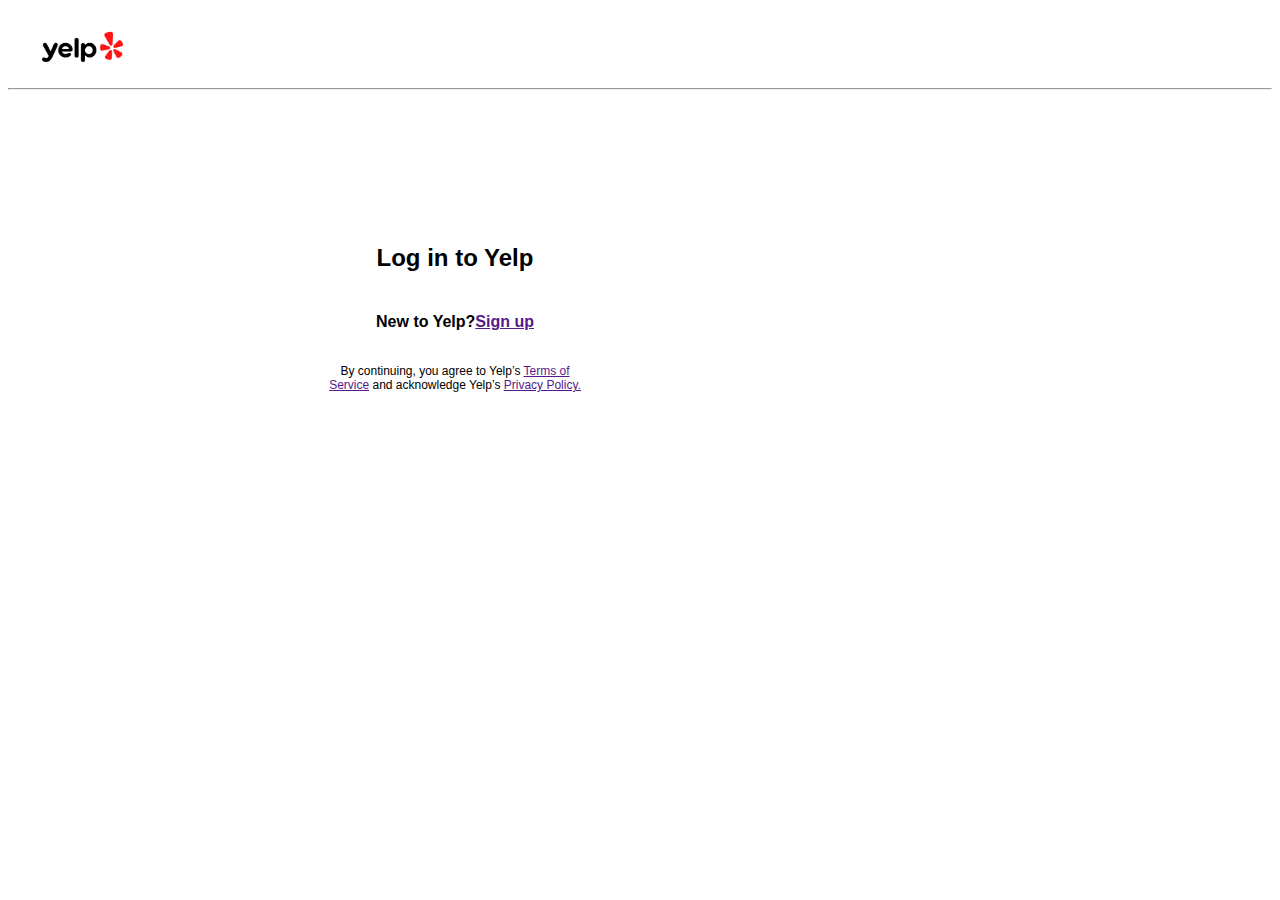
==== login.html @ c8a4c13b "Initial commit" ====
<!DOCTYPE html>
<html lang="en">

<head>
    <meta charset="UTF-8">
    <meta name="viewport" content="width=device-width, initial-scale=1.0">
    <link rel="icon" href="images/favicon.png">
    <link rel="stylesheet" href="login.css">
    <title>Log In - Yelp</title>
</head>

<body>
    <a href="index.html"><img src="images/Yelp_Logo_color.png" alt="" id="logo"></a>
    <br><br><br><br>
    <hr><br>
    <br><br><br><br><br><br>
    <div id="mainform">
        <h2>Log in to Yelp</h2>
        <h4>New to Yelp?<a href="">Sign up</a></h4>
        <p>By continuing, you agree to Yelp’s <a href="">Terms of Service</a> and acknowledge Yelp’s <a href="">Privacy Policy.</a></p>
    </div>
</body>

</html>
---- login.css ----
body{
    font-family: Verdana, Geneva, Tahoma, sans-serif;
}
#logo {
    width: 85px;
    position: absolute;
    left: 40px;
    top: 30px;
    z-index: 1;
}

#mainform {
    position: absolute;
    left: 25%;
    width: 270px;
    display: flex;
    justify-content: center;
    text-align: center;
    flex-wrap: wrap;
}
#mainform>p{
    font-size: .75rem;
}
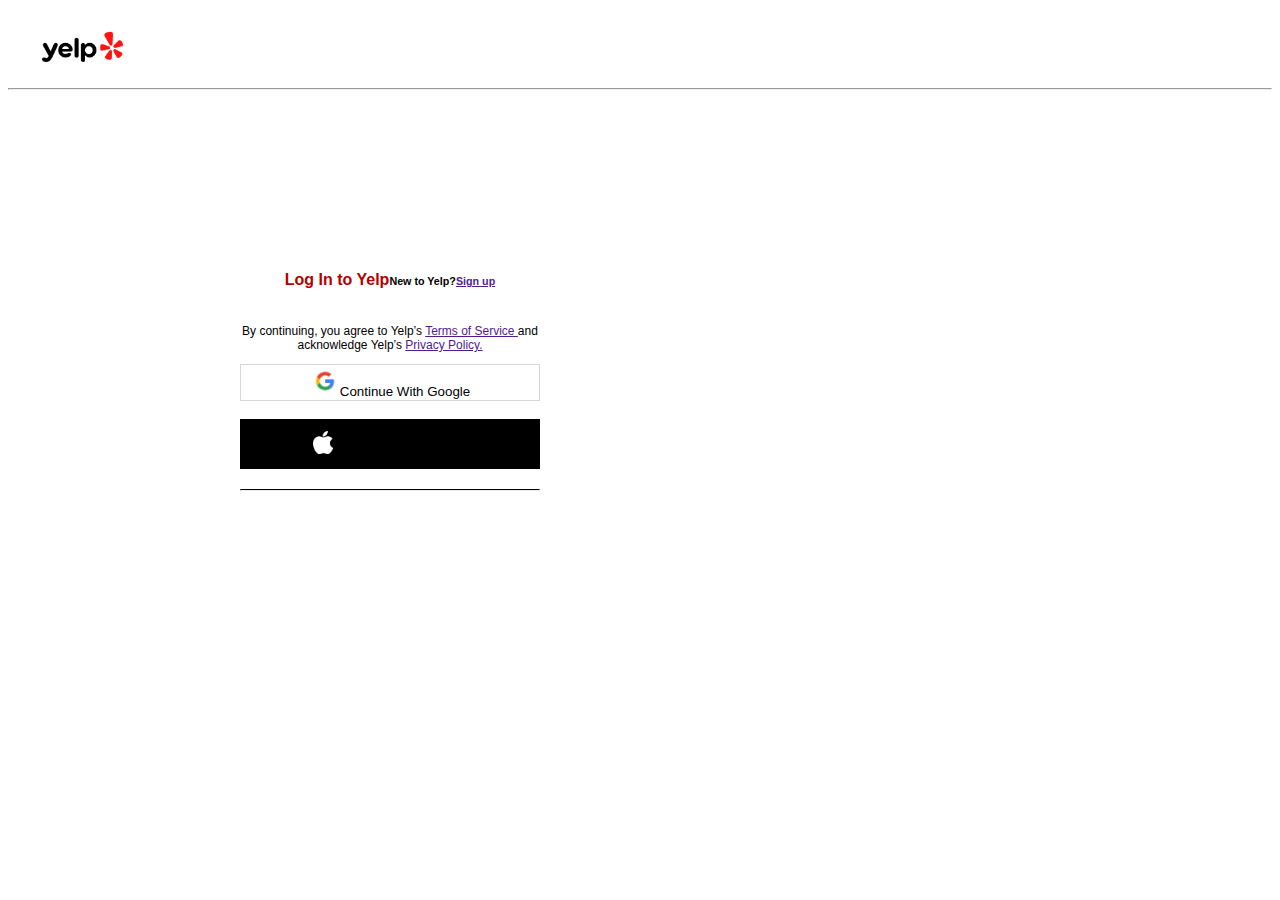
==== commit 2ade921e: "update" ====
--- a/login.html
+++ b/login.html
@@ -5,6 +5,8 @@
     <meta charset="UTF-8">
     <meta name="viewport" content="width=device-width, initial-scale=1.0">
     <link rel="icon" href="images/favicon.png">
+    <link href="https://cdn.jsdelivr.net/npm/bootstrap@5.3.2/dist/css/bootstrap.min.css" rel="stylesheet"
+    integrity="sha384-T3c6CoIi6uLrA9TneNEoa7RxnatzjcDSCmG1MXxSR1GAsXEV/Dwwykc2MPK8M2HN" crossorigin="anonymous">
     <link rel="stylesheet" href="login.css">
     <title>Log In - Yelp</title>
 </head>
@@ -15,10 +17,16 @@
     <hr><br>
     <br><br><br><br><br><br>
     <div id="mainform">
-        <h2>Log in to Yelp</h2>
-        <h4>New to Yelp?<a href="">Sign up</a></h4>
-        <p>By continuing, you agree to Yelp’s <a href="">Terms of Service</a> and acknowledge Yelp’s <a href="">Privacy Policy.</a></p>
+        <h4><strong>Log In to Yelp</strong></h4>
+        <h6>New to Yelp?<a href="">Sign up</a></h6>
+        <p>By continuing, you agree to Yelp’s <a href="">Terms of Service </a>and acknowledge Yelp’s <a href="">Privacy Policy.</a></p>
+        <button type="button" class="btn btn-light"><img src="images/googlelogo.png" alt="">Continue With Google</button>
+        <br><button type="button" class="btn btn-dark" id="apple"><img src="images/applelogo.png" alt=""> Continue With Google</button>
+        <hr class="horizontal-line">
     </div>
+    <script src="https://cdn.jsdelivr.net/npm/bootstrap@5.3.2/dist/js/bootstrap.bundle.min.js"
+    integrity="sha384-C6RzsynM9kWDrMNeT87bh95OGNyZPhcTNXj1NW7RuBCsyN/o0jlpcV8Qyq46cDfL"
+    crossorigin="anonymous"></script>
 </body>
 
 </html>--- a/login.css
+++ b/login.css
@@ -1,23 +1,52 @@
-body{
-    font-family: Verdana, Geneva, Tahoma, sans-serif;
-}
-#logo {
-    width: 85px;
-    position: absolute;
-    left: 40px;
-    top: 30px;
-    z-index: 1;
-}
+    body{
+        font-family: Verdana, Geneva, Tahoma, sans-serif;
+    }
+    #logo {
+        width: 85px;
+        position: absolute;
+        left: 40px;
+        top: 30px;
+        z-index: 1;
+    }
 
-#mainform {
-    position: absolute;
-    left: 25%;
-    width: 270px;
-    display: flex;
-    justify-content: center;
-    text-align: center;
-    flex-wrap: wrap;
-}
-#mainform>p{
-    font-size: .75rem;
-}+    #mainform {
+        position: absolute;
+        left: 240px;
+        top: 250px;
+        width: 300px;
+        display: flex;
+        justify-content: center;
+        text-align: center;
+        flex-wrap: wrap;
+    }
+    #mainform>p{
+        font-size: .75rem;
+    }
+    .btn>img{
+        width: 30px;
+    }
+    #mainform .btn {
+        border: 1px solid rgba(0, 0, 0, 0.157);
+        background-color: white;
+        width: 350px;
+    }
+    #mainform #apple {
+        background-color: black;
+        height: 50px;
+    }
+    #mainform #apple img {
+        width: 20px;
+    }
+    #mainform h4{
+        color: rgb(182, 0, 0);
+    }
+    .horizontal-line {
+        width: 100%;
+        border-top: 1px solid #000; /* Adjust color and thickness as needed */
+        margin: 20px 0; /* Adjust margin as needed */
+    }
+    @media (max-width: 800px) {
+        #mainform{
+            width: 250px;
+        }
+    }